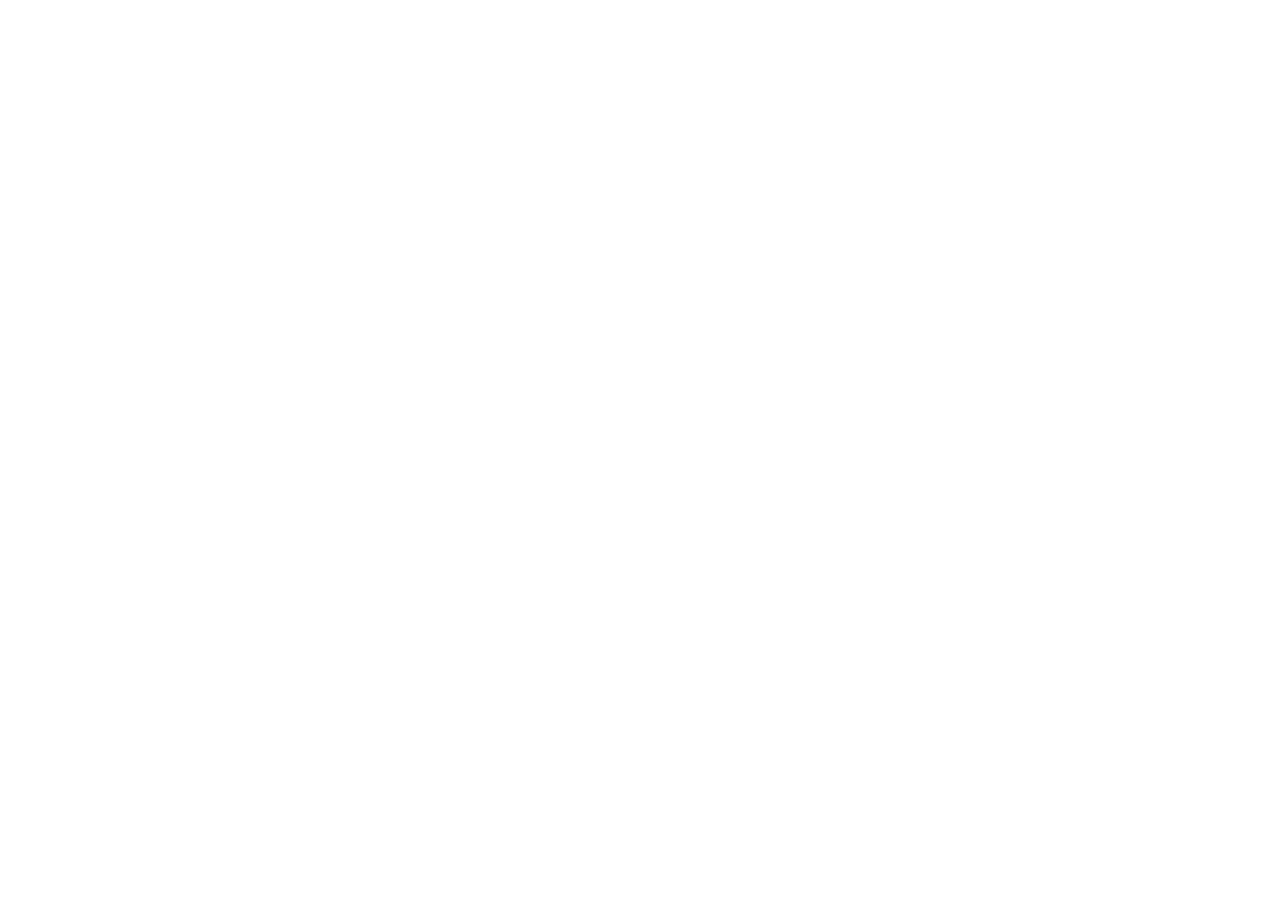
==== index.html @ cebfda38 "Initial commit" ====
<!DOCTYPE html>
<html lang="en">
<head>
   <meta charset="utf-8">
   <meta name="viewport" content="width=device-width,initial-scale=1">
   <title>DON’T FORGET TO UPDATE THIS TITLE</title>
   <link href="css/reset.css" rel="stylesheet"><!-- DO NOT EDIT THIS LINE. -->
   <link href="css/style.css" rel="stylesheet">
</head>
<body>
</body>
</html>
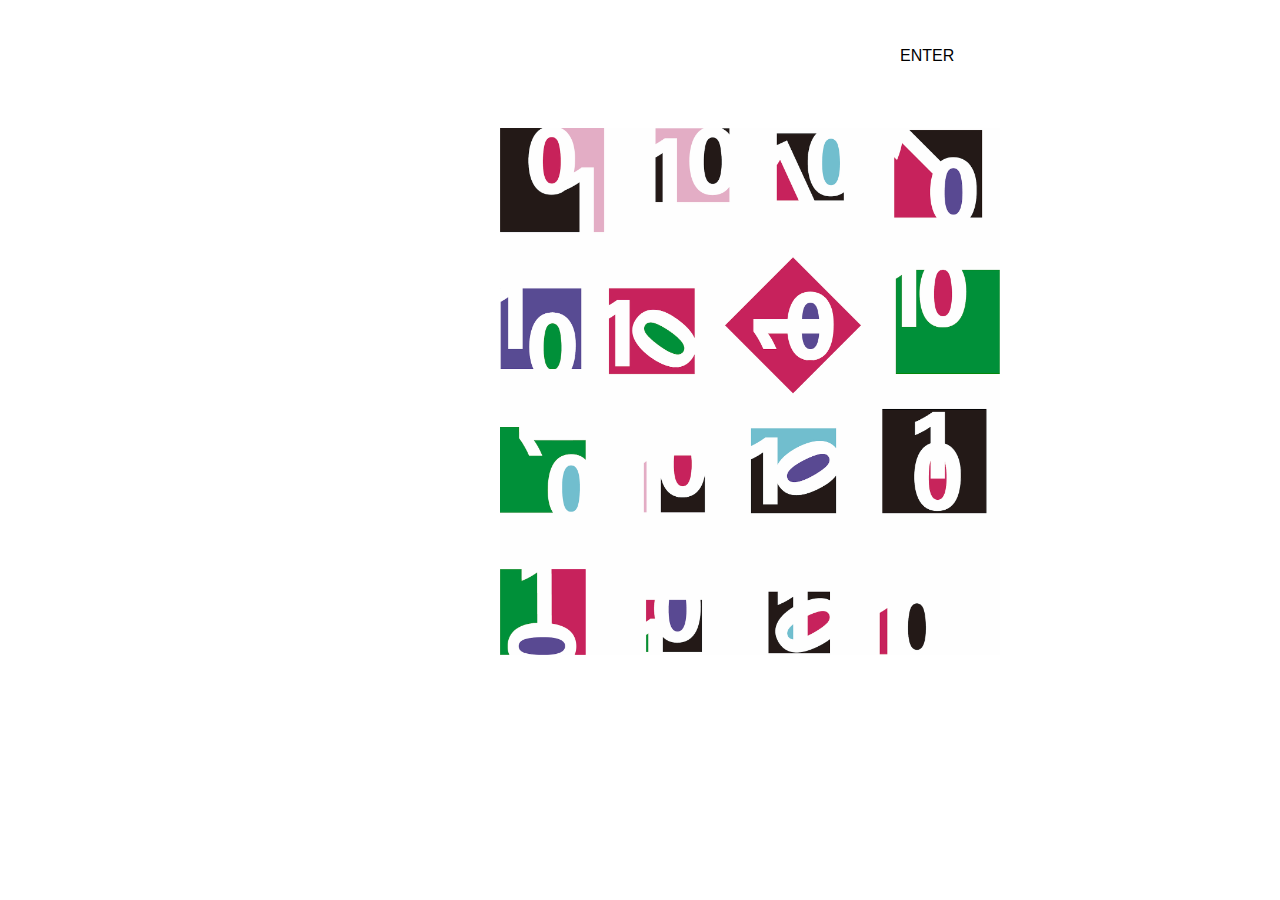
==== commit d0967c8b: "not yet" ====
--- a/index.html
+++ b/index.html
@@ -3,10 +3,19 @@
 <head>
    <meta charset="utf-8">
    <meta name="viewport" content="width=device-width,initial-scale=1">
-   <title>DON’T FORGET TO UPDATE THIS TITLE</title>
+   <title>10© BUILDING enter</title>
    <link href="css/reset.css" rel="stylesheet"><!-- DO NOT EDIT THIS LINE. -->
    <link href="css/style.css" rel="stylesheet">
 </head>
 <body>
+   <br>
+   <br>
+   <br>
+   <h1><a href="file:///Users/zealin10/Desktop/final-project--web-design-at-risd--summer-2019--schedule-3/homepage.html" target="_blank">ENTER</a></h1>
+   <br>
+   <br>
+   <br>
+   <br>
+   <div class=enter><img width="500" src="img/enter.jpg" alt=""></div>
 </body>
 </html>
--- a/css/style.css
+++ b/css/style.css
@@ -0,0 +1,25 @@
+body{
+   margin-left: 500px;
+}
+h1{
+   margin-left: 400px;
+}
+.ENTER{
+   margin-left: 700px;}
+
+   a:link {
+   color:#000000;
+   text-decoration:none;
+   }
+   a:visited {
+   color:#000000;
+   text-decoration:none;
+   }
+   a:hover {
+   color:#000000;
+   text-decoration:none;
+   }
+   a:active {
+   color:#000000;
+   text-decoration:none;
+   }
